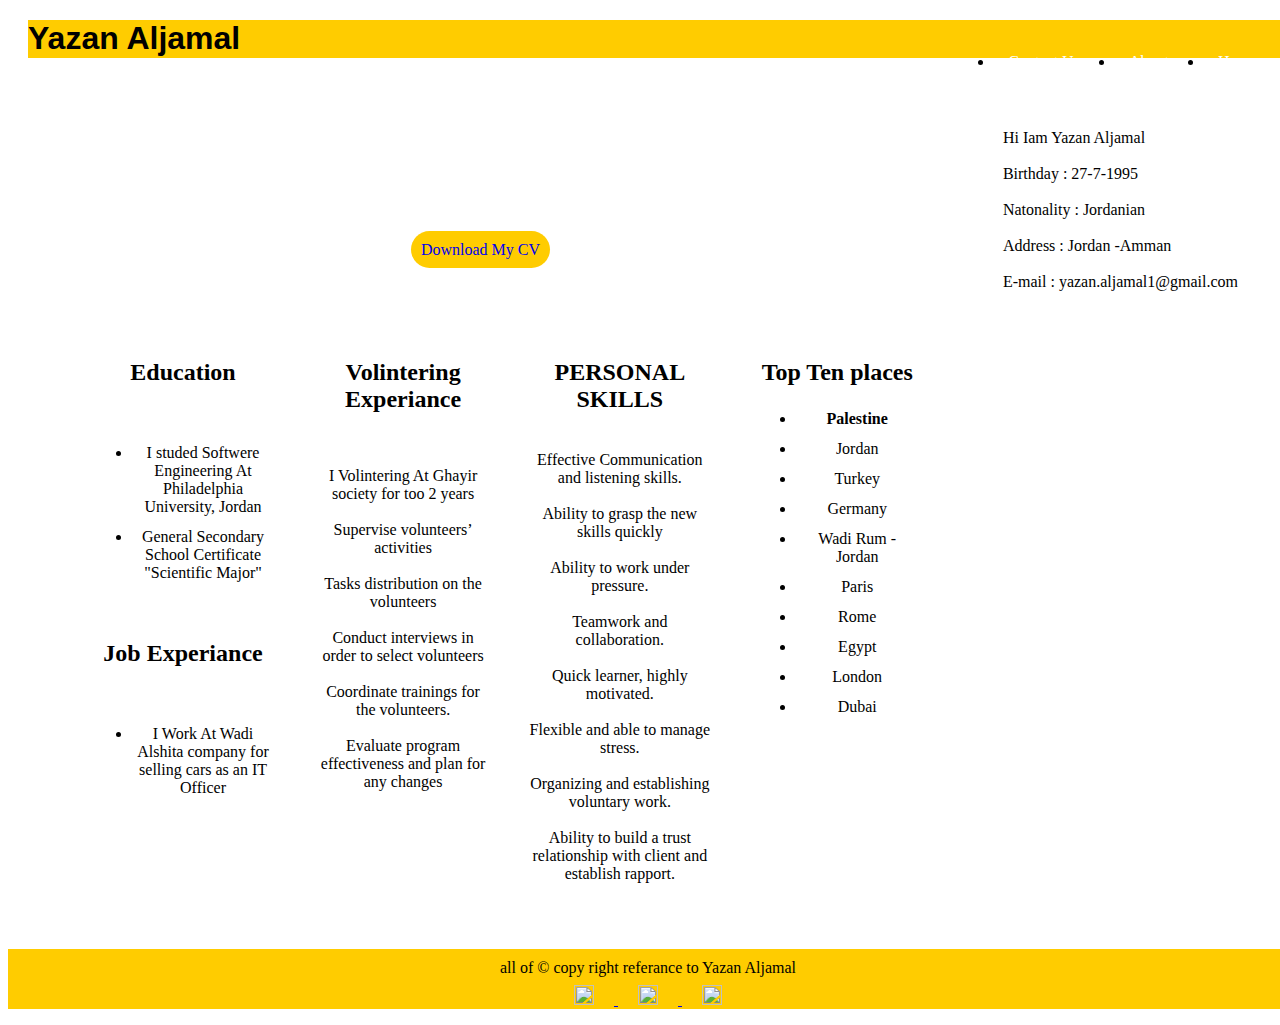
==== index.html @ 82b5d5f7 "add some edit" ====
<!DOCTYPE html>
<html lang="en">

<head>
    <meta charset="UTF-8">
    <meta name="viewport" content="width=device-width, initial-scale=1.0">
    <link rel="stylesheet" href="css/reset.css">
    <link rel="stylesheet" href="css/style.css">
    <title> About Yazan Aljamal </title>
</head>

<body>
    <header>
        <h1> Yazan Aljamal</h1>
        <br>
        <nav id="header-nav">
            <ul>
                <li><a href="home.html">Home</a></li>
                <li><a href="index.html">About</a></li>
                <li><a href="contact.html"> Contact Us</a></li>
            </ul>
        </nav>
    </header>
    <main>
        <img src="img/WhatsApp Image 2020-02-17 at 1.12.10 PM (3).jpeg" alt="" id="img-main">
        <p id="par-main">
            Hi Iam Yazan Aljamal <br>
            <br>
            Birthday : 27-7-1995 <br>
            <br>
            Natonality : Jordanian <br>
            <br>
            Address : Jordan -Amman <br>
            <br>
            E-mail : yazan.aljamal1@gmail.com <br>
            <br>
        </p>
        <div id="div-img">
            <a id="cv" href="https://drive.google.com/file/d/1NPtzMVe3vKZq9TLqYO0ggKQY6AOGFybO/view?usp=sharing">Download My CV </a>
        </div>
        <div id="info" class="grid-container">
            <div class="grid-item">
                <h2>Education</h2>
                <br>
                <!-- <p>
                    I studed Softwere Engineering At Philadelphia University, Jordan <br>
                    <br>
                    General Secondary School Certificate "Scientific Major"
                    <br>
                </p> -->
                <ul>
                    <li> I studed Softwere Engineering At Philadelphia University, Jordan</li>
                    <li> General Secondary School Certificate "Scientific Major"</li>
                </ul>

                <br>
                <h2>Job Experiance </h2> <br>
                <!-- <p>
                    I Work At Wadi Alshita company for selling cars as an IT Officer
                </p> -->
                <ul>
                    <li> I Work At Wadi Alshita company for selling cars as an IT Officer</li>
                </ul>
                <br>
            </div>
            <div class="grid-item">
                <h2>Volintering Experiance</h2>
                <br>
                <p>
                    I Volintering At Ghayir society for too 2 years <br>
                    <br>
                    Supervise volunteers’ activities <br>
                    <br>
                    Tasks distribution on the volunteers <br>
                    <br>
                    Conduct interviews in order to select volunteers <br>
                    <br>
                    Coordinate trainings for the volunteers. <br>
                    <br>
                    Evaluate program effectiveness and plan for any changes <br>
                    <br>

                </p>
            </div>
            <div class="grid-item">
                <h2>PERSONAL SKILLS</h2>
                <br>
                Effective Communication and listening skills. <br>
                <br>
                Ability to grasp the new skills quickly <br>
                <br>
                Ability to work under pressure. <br>
                <br>
                Teamwork and collaboration. <br>
                <br>
                Quick learner, highly motivated. <br>
                <br>
                Flexible and able to manage stress. <br>
                <br>
                Organizing and establishing voluntary work. <br>
                <br>
                Ability to build a trust relationship with client and establish rapport. <br>
                <br>
            </div>
            <div id="top-ten" class="grid-item">
                <h2>Top Ten places </h2>
                <ul>
                    <li style="font-weight: bold;">Palestine</li>
                    <li>Jordan</li>
                    <li>Turkey</li>
                    <li>Germany</li>
                    <li>Wadi Rum - Jordan</li>
                    <li>Paris</li>
                    <li>Rome</li>
                    <li>Egypt</li>
                    <li>London</li>
                    <li>Dubai</li>
                </ul>
            </div>
        </div>
        
    </main>
    <footer>
        <p> all of  &copy; copy right referance to Yazan Aljamal </p>
        <div>
            <a href="https://web.facebook.com/">
            <img src="img/fb.png" alt="" class="social">
        </a>
        <a href="https://www.instagram.com/">
            <img src="img/instagram.jpg" alt="" class="social"> 
        </a>
        <a href="https://twitter.com/">
            <img src="img/twitter.jpg" alt="" class="social">
        </a>
        </div>


    </footer>
    <script src="js/script.js"></script>
</body>

</html>
---- css/style.css ----
body{
    width: 100%;
    height: 100%;
}
header h1{
    width: 100%;
    height: 38px;
    margin: 20px;
    font-size: xx-large;
    font-family: Arial, Helvetica, sans-serif;
    font-weight: bold;
    background-color:#ffcc00;
}
#header-nav{
    margin-top: -53px;
}
#header-nav ul li {
    float: right;
    margin-top: -10px;
}
#header-nav ul li a {
    text-decoration: none;
    padding: 10px;
    padding-right: 23px;
    color: white;
}
#img-main{
    margin: 79px;
    width: 157px;
}
#par-main{
    float: right;
    margin: 50px;
}
main{
    display: inline-block;
}
#cv{
    text-decoration:none;
    background-color: #ffcc00;
    padding: 10px;
    border-radius: 20px;
    text-align: center;
}
#info{
    margin: 50px;
}
h2 {
    font-weight: bold;
    text-decoration: black;
}
#div-img{
    text-align: center;
}
.grid-container{
    display:grid;
    grid-template-columns: auto auto auto auto;
    padding: 10px;
    }
.grid-item{
    border: 1px;
    padding: 20px;
    text-align: center;
    }
li {
        padding: 4px;
        margin: 4px;
    }

footer{
    text-align: center;
    background-color:#ffcc00;
    width: 100%;
    height: 60px;
}   
footer p{
    height: 38px;
    margin: -32px;
    padding-top: 10px;
}
.social{
    width: 20px;
    height: 20px;
    padding: 20px;
}
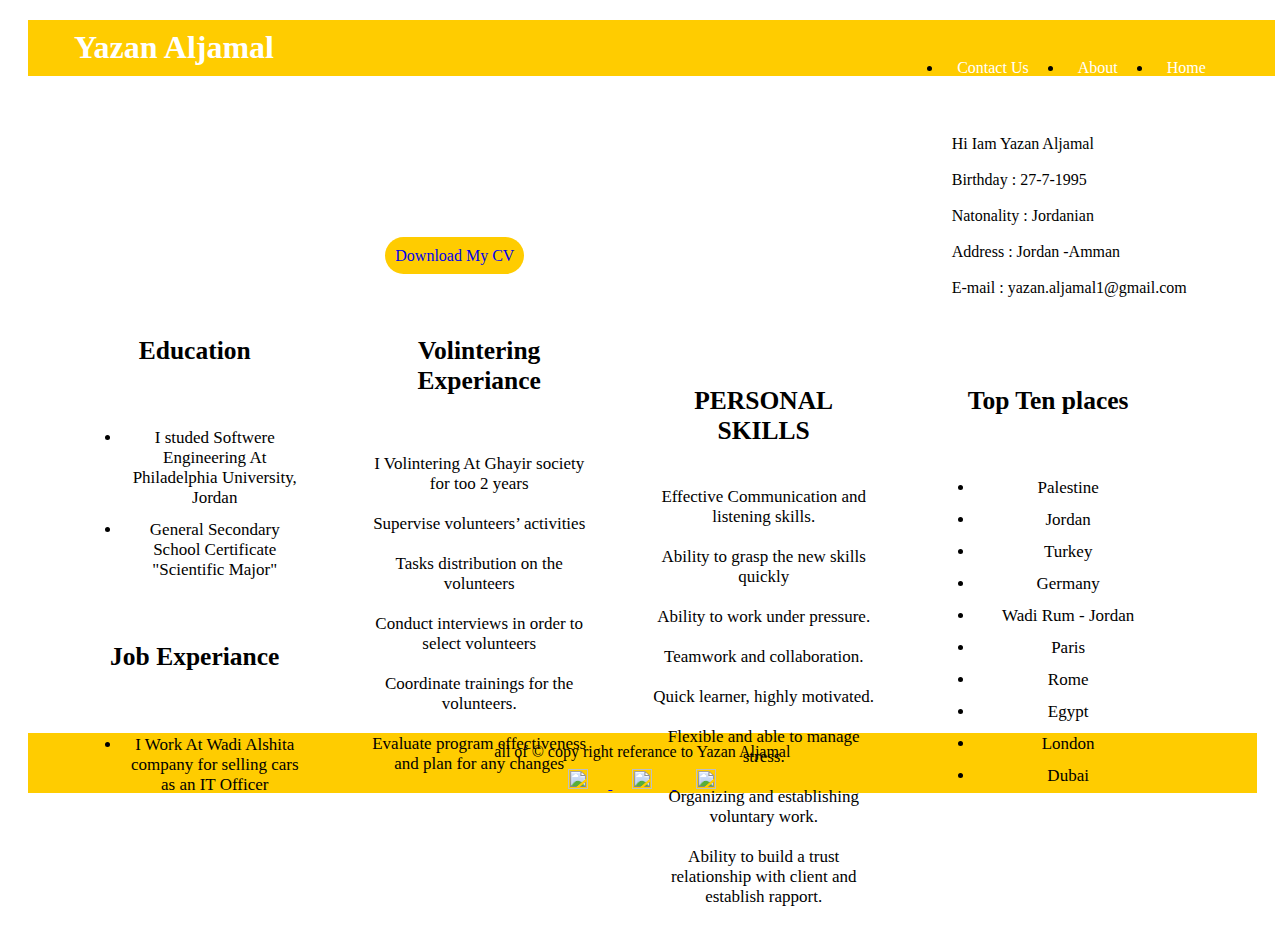
==== commit b42618a1: "add CSS" ====
--- a/index.html
+++ b/index.html
@@ -104,8 +104,9 @@
             </div>
             <div id="top-ten" class="grid-item">
                 <h2>Top Ten places </h2>
+                <br>
                 <ul>
-                    <li style="font-weight: bold;">Palestine</li>
+                    <li>Palestine</li>
                     <li>Jordan</li>
                     <li>Turkey</li>
                     <li>Germany</li>
@@ -133,8 +134,6 @@
             <img src="img/twitter.jpg" alt="" class="social">
         </a>
         </div>
-
-
     </footer>
     <script src="js/script.js"></script>
 </body>
--- a/css/style.css
+++ b/css/style.css
@@ -1,18 +1,19 @@
 body{
-    width: 100%;
+    width: 96%;
     height: 100%;
 }
 header h1{
-    width: 100%;
+    width: 94%;
     height: 38px;
     margin: 20px;
+    padding: 9px 46px;
     font-size: xx-large;
-    font-family: Arial, Helvetica, sans-serif;
     font-weight: bold;
-    background-color:#ffcc00;
+    color: white;
+    background-color: #ffcc00;
 }
 #header-nav{
-    margin-top: -53px;
+    margin-top: -65px;
 }
 #header-nav ul li {
     float: right;
@@ -52,7 +53,7 @@
 #div-img{
     text-align: center;
 }
-.grid-container{
+/* .grid-container{
     display:grid;
     grid-template-columns: auto auto auto auto;
     padding: 10px;
@@ -61,7 +62,21 @@
     border: 1px;
     padding: 20px;
     text-align: center;
+    } */
+.grid-container{
+    width: 100%;
+    height: 400px;
     }
+.grid-item{
+    width: 19%;
+    padding: 0px 20px;
+    float: left;
+    margin-right: 11px;
+    text-align: center;
+    height: 227px;
+    font-size: 17px;
+    margin-top: 0px;
+    } 
 li {
         padding: 4px;
         margin: 4px;
@@ -72,6 +87,7 @@
     background-color:#ffcc00;
     width: 100%;
     height: 60px;
+    margin-left: 20px;
 }   
 footer p{
     height: 38px;
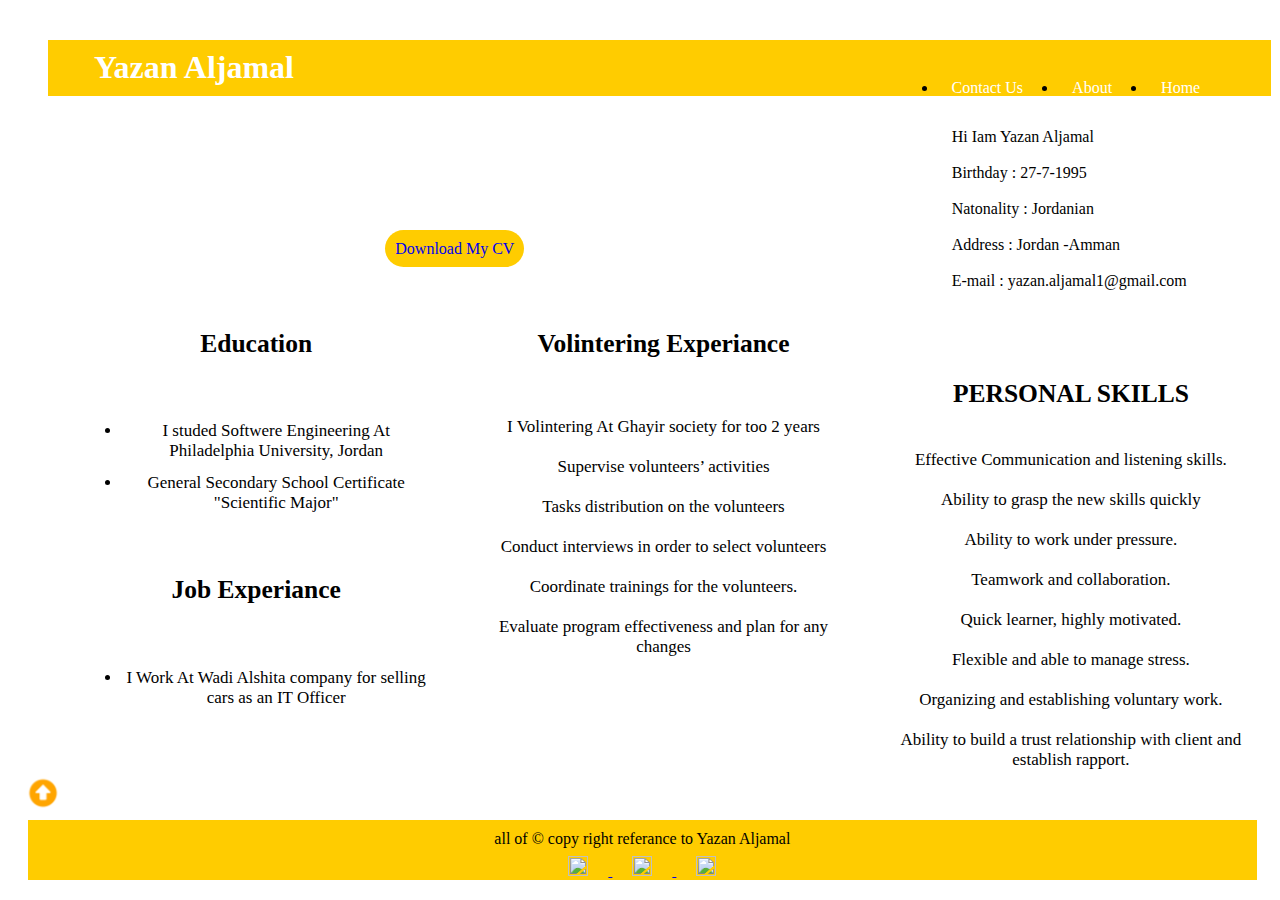
==== commit 8960a4b2: "add some css" ====
--- a/index.html
+++ b/index.html
@@ -10,6 +10,8 @@
 </head>
 
 <body>
+    <div><a href="" id="top"></a></div>
+    
     <header>
         <h1> Yazan Aljamal</h1>
         <br>
@@ -102,7 +104,7 @@
                 Ability to build a trust relationship with client and establish rapport. <br>
                 <br>
             </div>
-            <div id="top-ten" class="grid-item">
+            <!-- <div id="top-ten" class="grid-item">
                 <h2>Top Ten places </h2>
                 <br>
                 <ul>
@@ -117,9 +119,11 @@
                     <li>London</li>
                     <li>Dubai</li>
                 </ul>
-            </div>
+            </div> -->
         </div>
-        
+        <div id="icon-top" class="icon-top"> 
+            <a href="#top" ><img src="img/top.png" alt="" id="img-main2"></a>
+        </div>
     </main>
     <footer>
         <p> all of  &copy; copy right referance to Yazan Aljamal </p>
--- a/css/style.css
+++ b/css/style.css
@@ -12,8 +12,18 @@
     color: white;
     background-color: #ffcc00;
 }
+
+header{
+    position: fixed;
+    width: 94%;
+    top: 0px;
+    height: 38px;
+    margin: 20px;
+
+}
 #header-nav{
     margin-top: -65px;
+
 }
 #header-nav ul li {
     float: right;
@@ -24,6 +34,9 @@
     padding: 10px;
     padding-right: 23px;
     color: white;
+}
+main{
+    padding-top: 70px;
 }
 #img-main{
     margin: 79px;
@@ -68,7 +81,7 @@
     height: 400px;
     }
 .grid-item{
-    width: 19%;
+    width: 29%;
     padding: 0px 20px;
     float: left;
     margin-right: 11px;
@@ -81,7 +94,23 @@
         padding: 4px;
         margin: 4px;
     }
+.icon-top{
+    position: sticky;
+    bottom: 20px;
+    width: 40px;
+}
 
+#icon-top{
+    width: 20px;
+    height: 20px;
+    padding: 20px;
+}
+#img-main2{
+    width: 30px;
+    padding-bottom: 40px;
+
+
+}
 footer{
     text-align: center;
     background-color:#ffcc00;
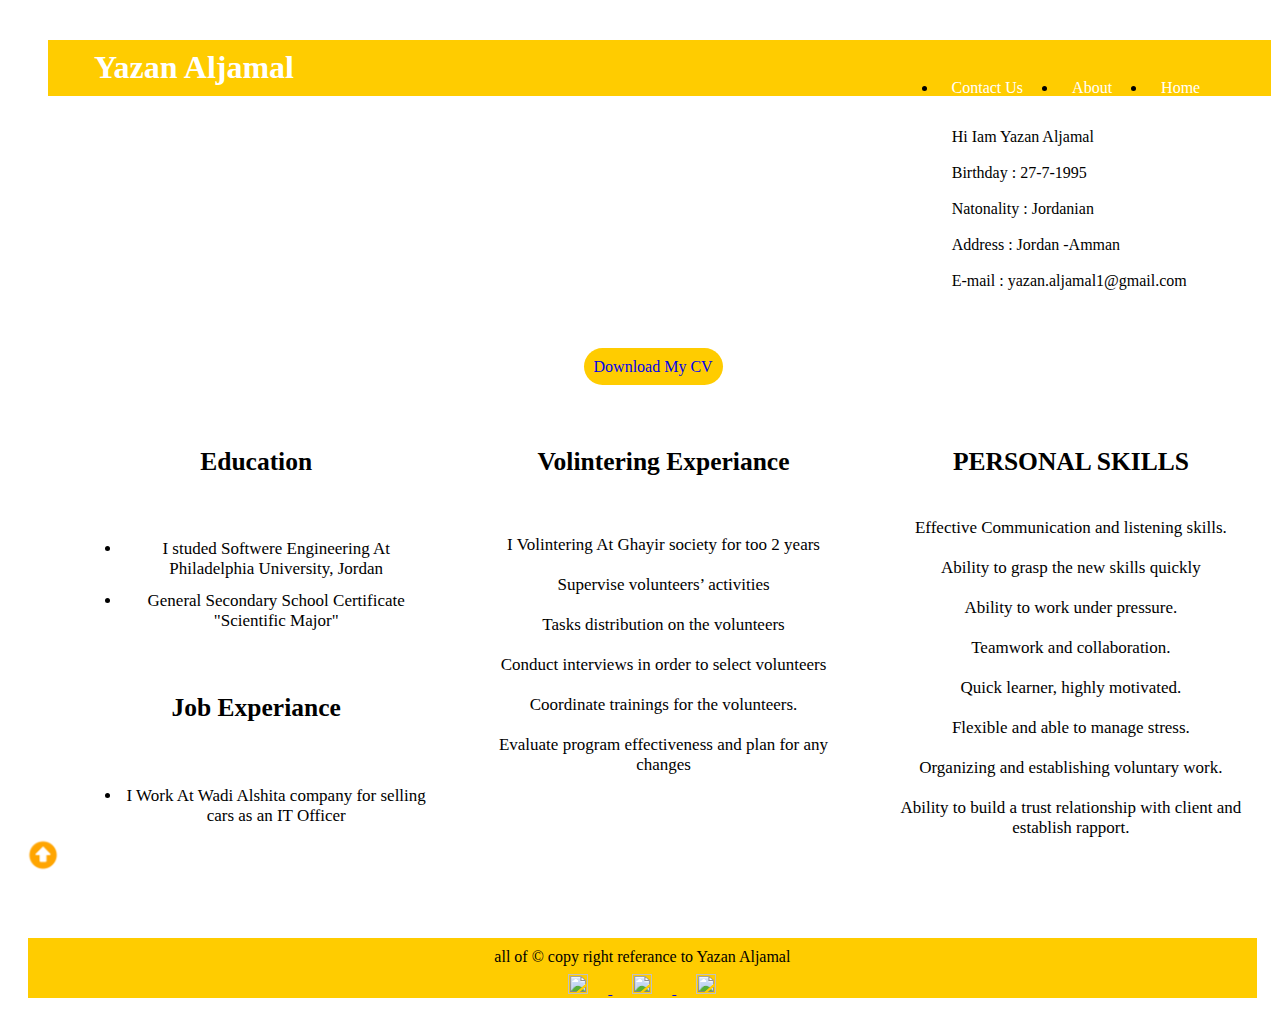
==== commit 3429a550: "add some css" ====
--- a/index.html
+++ b/index.html
@@ -24,7 +24,8 @@
         </nav>
     </header>
     <main>
-        <img src="img/WhatsApp Image 2020-02-17 at 1.12.10 PM (3).jpeg" alt="" id="img-main">
+        <div>
+            <img src="img/WhatsApp Image 2020-02-17 at 1.12.10 PM (3).jpeg" alt="" id="img-main">
         <p id="par-main">
             Hi Iam Yazan Aljamal <br>
             <br>
@@ -37,6 +38,9 @@
             E-mail : yazan.aljamal1@gmail.com <br>
             <br>
         </p>
+    </div>
+    <div id="claer"></div>
+        
         <div id="div-img">
             <a id="cv" href="https://drive.google.com/file/d/1NPtzMVe3vKZq9TLqYO0ggKQY6AOGFybO/view?usp=sharing">Download My CV </a>
         </div>
--- a/css/style.css
+++ b/css/style.css
@@ -1,6 +1,7 @@
 body{
     width: 96%;
     height: 100%;
+  
 }
 header h1{
     width: 94%;
@@ -12,7 +13,6 @@
     color: white;
     background-color: #ffcc00;
 }
-
 header{
     position: fixed;
     width: 94%;
@@ -39,12 +39,19 @@
     padding-top: 70px;
 }
 #img-main{
-    margin: 79px;
+    margin-left: 105px;
+    margin-top: 44px;
+    margin-bottom: 37px; 
     width: 157px;
+    float: left;
 }
 #par-main{
     float: right;
     margin: 50px;
+}
+#claer
+{
+    clear: both;
 }
 main{
     display: inline-block;
@@ -55,6 +62,8 @@
     padding: 10px;
     border-radius: 20px;
     text-align: center;
+    margin-left: 5%;
+
 }
 #info{
     margin: 50px;
